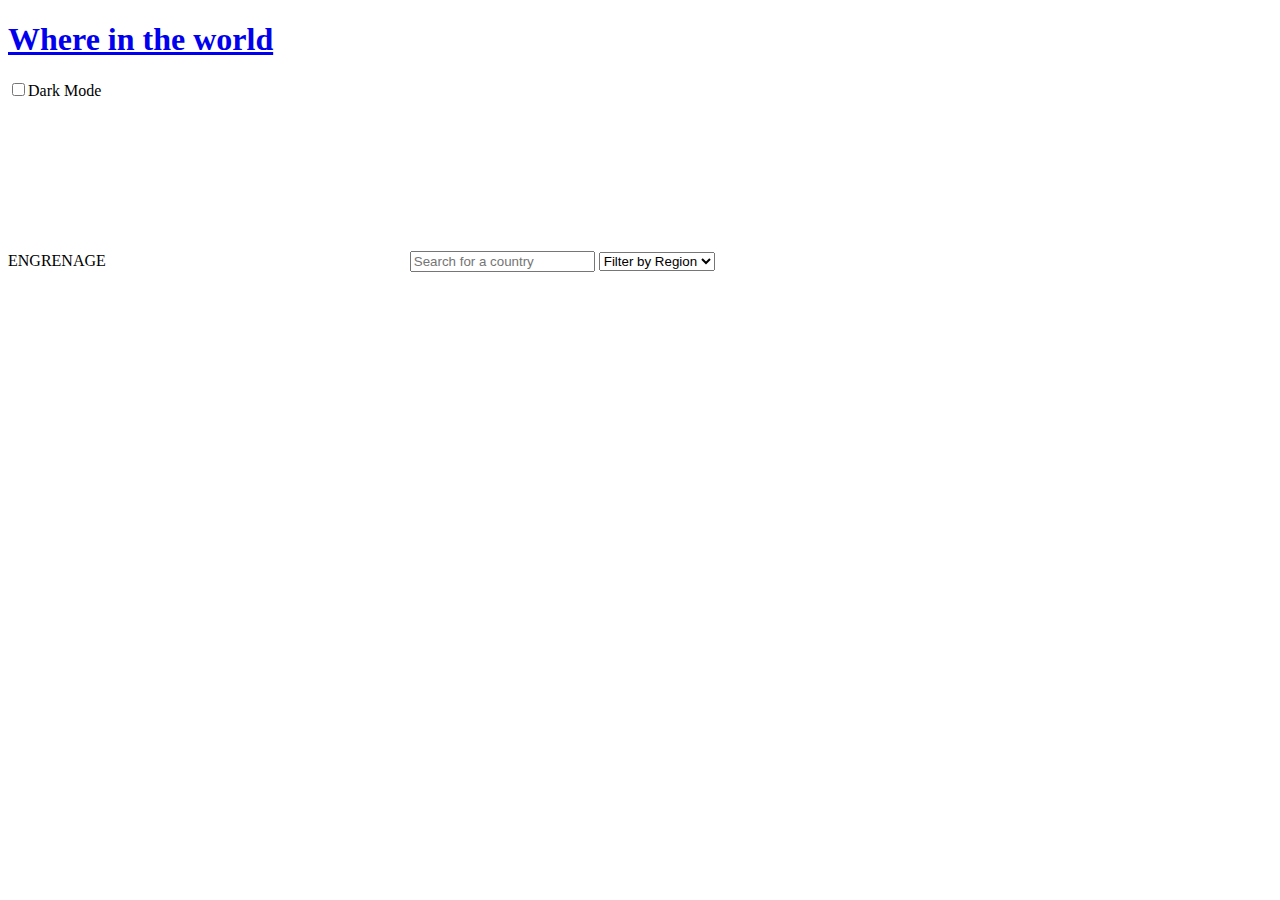
==== index.html @ eb9abe79 "Base de la fiche. pas finit" ====
<!DOCTYPE html>
<html lang="en">
<head>
  <meta charset="UTF-8">
  <meta name="viewport" content="width=device-width, initial-scale=1.0">
  <!--<link rel="icon" type="image/png" sizes="32x32" href="./liaisons/assets/favicon-32x32.png">
  <link rel="stylesheet" href="public/liaisons/css/_"/>-->
  
  <title>F M | Flag and stuff</title>
</head>
<body>
  <div class="entete">
    <h1 class="entete_titre"><a href="index.html">Where in the world</a></h1>
    <p class="entete_setting"><input id="changeSetting" name="changeSetting" type="checkbox"><label for="changeSetting">Dark Mode</label></p>
  </div>
  
  <div class="barre">
    <label for="barre_recherche">ENGRENAGE<svg>ENGRENAGE</svg></label>
    <input class="barre_recherche" type="text" name="barre_recherche" id="barre_recherche" placeholder="Search for a country">
    
    <select aria-placeholder="Filter by Region">
      <option value="">Filter by Region</option>
      <option value="africa">Africa</option>
    </select>
    
  </div>

  <ul class="liste_flag" id="liste_flag">
    <!-- here goes the list from script.js-->
  </ul>
  
</body>
<script src="public/liaisons/script_index.js"></script>
</html>
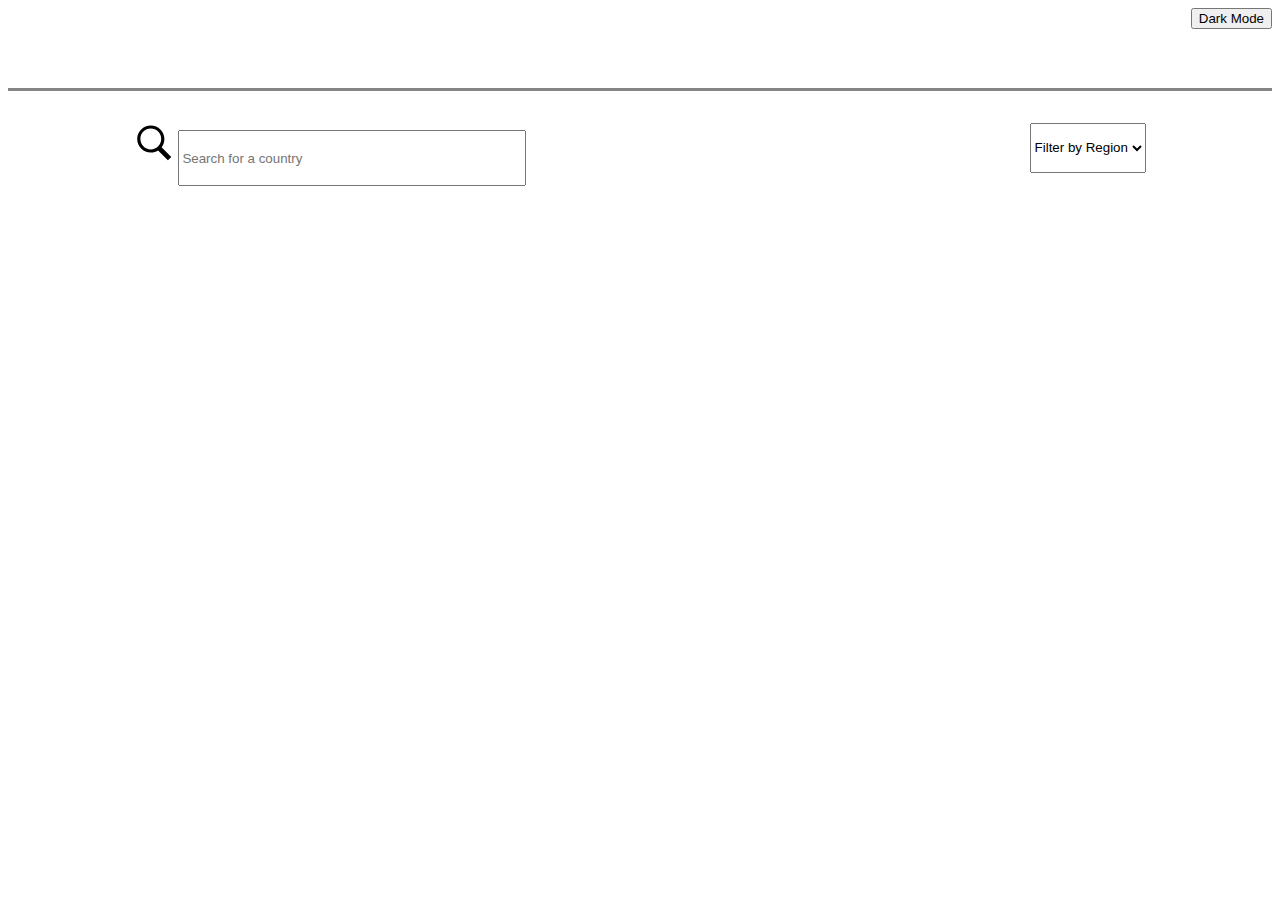
==== commit d63c4606: "Fixage du language et de la barre de recherche" ====
--- a/index.html
+++ b/index.html
@@ -3,20 +3,27 @@
 <head>
   <meta charset="UTF-8">
   <meta name="viewport" content="width=device-width, initial-scale=1.0">
-  <!--<link rel="icon" type="image/png" sizes="32x32" href="./liaisons/assets/favicon-32x32.png">
-  <link rel="stylesheet" href="public/liaisons/css/_"/>-->
+  <!--<link rel="icon" type="image/png" sizes="32x32" href="./liaisons/assets/favicon-32x32.png">-->
+  <link rel="stylesheet" href="public/liaisons/css/style.css"/>
   
   <title>F M | Flag and stuff</title>
 </head>
-<body>
-  <div class="entete">
+<body class="canChangeColor">
+  <div class="entete canChangeColor">
     <h1 class="entete_titre"><a href="index.html">Where in the world</a></h1>
-    <p class="entete_setting"><input id="changeSetting" name="changeSetting" type="checkbox"><label for="changeSetting">Dark Mode</label></p>
+    <div class="entete_setting"><button id="changeSetting">Dark Mode</button></div>
+
   </div>
   
   <div class="barre">
-    <label for="barre_recherche">ENGRENAGE<svg>ENGRENAGE</svg></label>
-    <input class="barre_recherche" type="text" name="barre_recherche" id="barre_recherche" placeholder="Search for a country">
+    <div class="recherche_conteneur">
+      <label for="barre_recherche">
+        <svg xmlns="http://www.w3.org/2000/svg" x="0px" y="0px" width="100" height="100" viewBox="0 0 50 50">
+          <path d="M 21 3 C 11.601563 3 4 10.601563 4 20 C 4 29.398438 11.601563 37 21 37 C 24.355469 37 27.460938 36.015625 30.09375 34.34375 L 42.375 46.625 L 46.625 42.375 L 34.5 30.28125 C 36.679688 27.421875 38 23.878906 38 20 C 38 10.601563 30.398438 3 21 3 Z M 21 7 C 28.199219 7 34 12.800781 34 20 C 34 27.199219 28.199219 33 21 33 C 13.800781 33 8 27.199219 8 20 C 8 12.800781 13.800781 7 21 7 Z"></path>
+        </svg>
+      </label>
+      <input class="barre_recherche" type="text" name="barre_recherche" id="barre_recherche" placeholder="Search for a country">
+    </div>
     
     <select aria-placeholder="Filter by Region">
       <option value="">Filter by Region</option>
@@ -31,4 +38,5 @@
   
 </body>
 <script src="public/liaisons/script_index.js"></script>
+<script src="public/liaisons/script_theme.js"></script>
 </html>--- a/public/liaisons/css/style.css
+++ b/public/liaisons/css/style.css
@@ -0,0 +1,94 @@
+.dark {
+  background-color: hsl(207, 26%, 17%);
+  color: hsl(0, 0%, 100%);
+}
+.dark * {
+  background-color: hsl(209, 23%, 22%);
+}
+.dark button, .dark input, .dark a, .dark option, .dark select {
+  color: hsl(0, 0%, 100%);
+}
+
+.light {
+  background-color: hsl(0, 0%, 98%);
+  color: black;
+}
+.light * {
+  background-color: hsl(0, 0%, 100%);
+}
+.light button, .light input, .light a, .light option, .light select {
+  color: black;
+}
+
+a {
+  color: white;
+  text-decoration: none;
+}
+
+.entete {
+  width: 100%;
+  flex-direction: row;
+  justify-content: space-between;
+  display: flex;
+  border-bottom: 3px solid hsl(0, 0%, 52%);
+}
+.entete.dark {
+  background-color: hsl(209, 23%, 22%);
+}
+
+.barre {
+  position: relative;
+  background: none;
+  padding: 2em 10%;
+  width: 80%;
+  flex-direction: row;
+  justify-content: space-between;
+  display: flex;
+  height: 50px;
+}
+.barre .recherche_conteneur {
+  position: relative;
+  height: 100%;
+  width: 100%;
+}
+@media (min-width: 600px) {
+  .barre .recherche_conteneur {
+    width: 400px;
+  }
+}
+.barre .recherche_conteneur label {
+  margin: auto;
+}
+.barre .recherche_conteneur label svg {
+  height: 40px;
+  width: 40px;
+}
+.barre .recherche_conteneur input {
+  width: calc(100% - 60px);
+  height: 100%;
+}
+
+.liste_flag {
+  background: none;
+  list-style: none;
+  justify-content: space-around;
+  display: flex;
+  flex-wrap: wrap;
+  gap: 20px;
+  margin-block-start: 0px;
+  margin-inline-start: 0px;
+  padding-inline-start: 0px;
+}
+.liste_flag li {
+  position: relative;
+  width: 350px;
+}
+.liste_flag li *:not(img, a) {
+  padding-left: 1em;
+  padding-right: 1em;
+}
+.liste_flag li img {
+  padding-left: 0px;
+  padding-right: 0px;
+  width: 100%;
+}/*# sourceMappingURL=style.css.map */